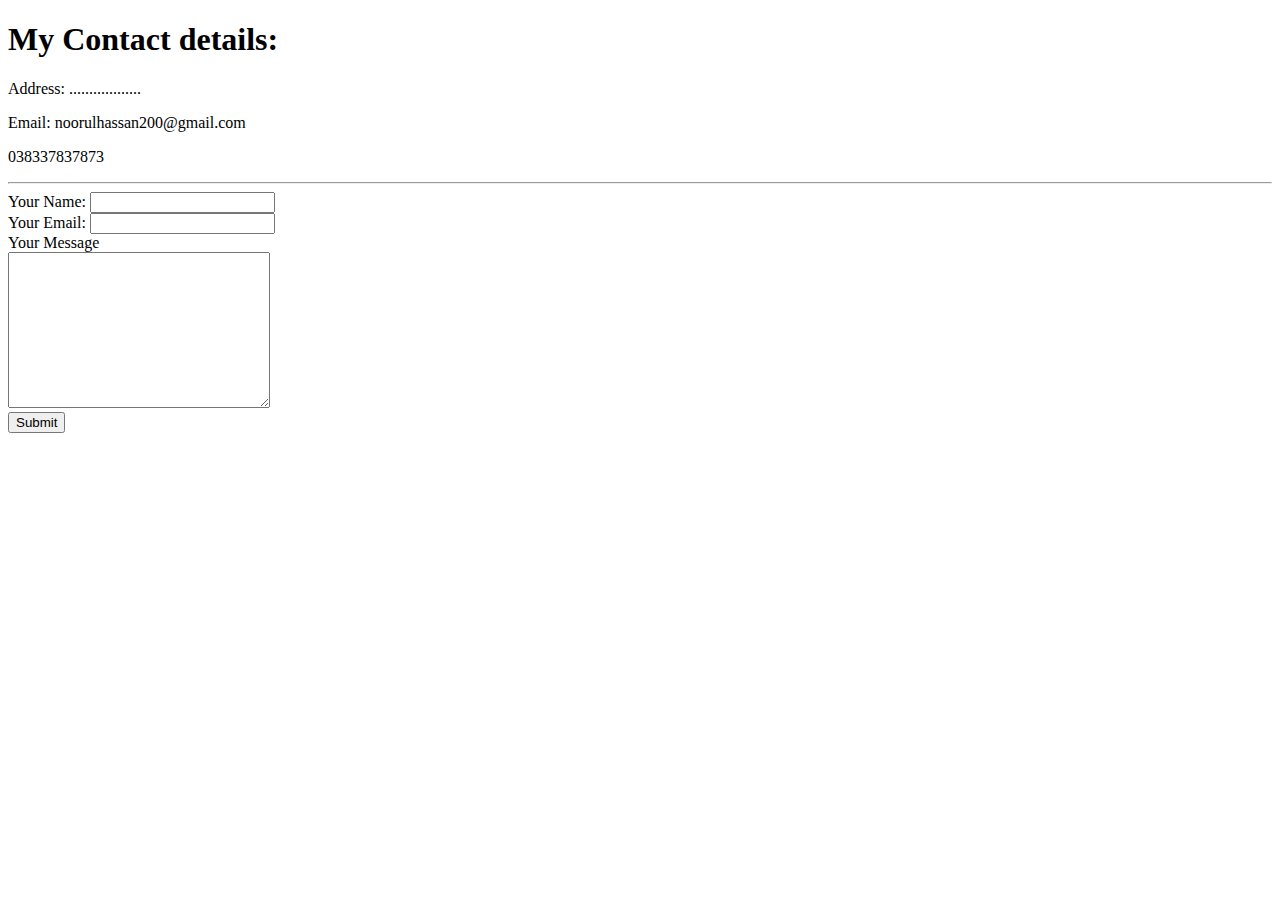
==== contacts.html @ 016cd491 "Add files via upload" ====
<!DOCTYPE html>  
<html lang="en">
<head>
    <meta charset="UTF-8">
    <title>Contact Me</title>
</head>
<body>
    <h1>My Contact details:</h1>
    <p>Address: ..................</p>
    <p>Email: noorulhassan200@gmail.com</p>
    <p>038337837873</p>
    <hr>
    <form action="mailto:info@london.com" method="post" enctype="text/plain">
        <label>Your Name:</label>
        <input type="text" name="Yourname"><br>
        <label for="">Your Email:</label>
        <input type="email" name="youremail" id=""><br>
        <label for="">Your Message</label><br>
        <textarea name="yourmessage" id="" cols="30" rows="10"></textarea><br>

        <input type="submit">


    </form>
</body>
</html>
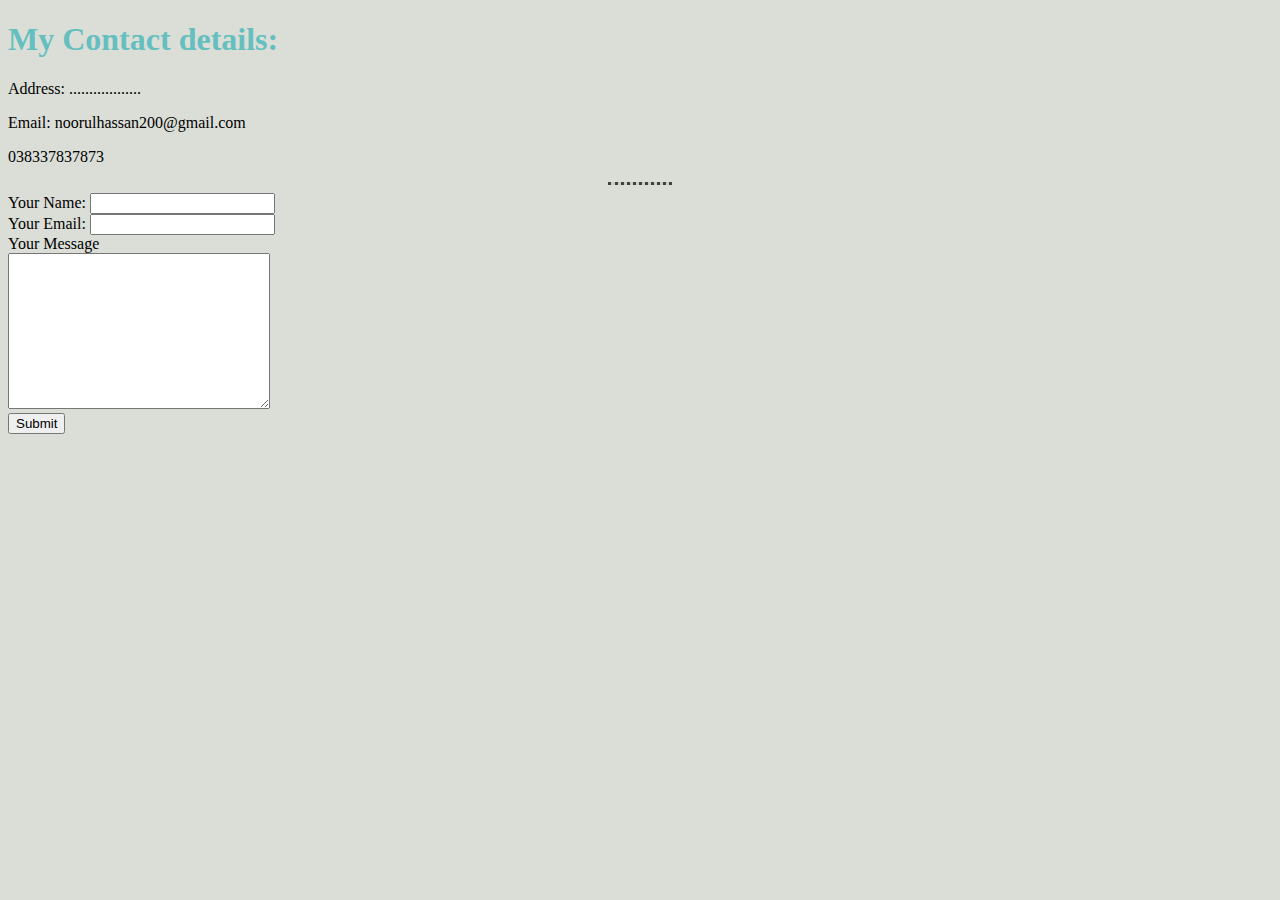
==== commit 12c1888b: "Add files via upload" ====
--- a/contacts.html
+++ b/contacts.html
@@ -3,6 +3,7 @@
 <head>
     <meta charset="UTF-8">
     <title>Contact Me</title>
+    <link rel="stylesheet" href="styles.css">
 </head>
 <body>
     <h1>My Contact details:</h1>
--- a/styles.css
+++ b/styles.css
@@ -0,0 +1,21 @@
+ body {
+     background-color: #b8beb081;
+ }
+
+ hr {
+     background-color: #b8beb081;
+     border-style: none;
+     border-top-style: dotted;
+     border-color: rgb(63, 66, 65);
+     border-width: 3px;
+     width: 5%;
+
+ }
+
+ h1{
+    color: #66BFBF;
+
+ }
+ h3{
+    color:#66BFBF;
+ }